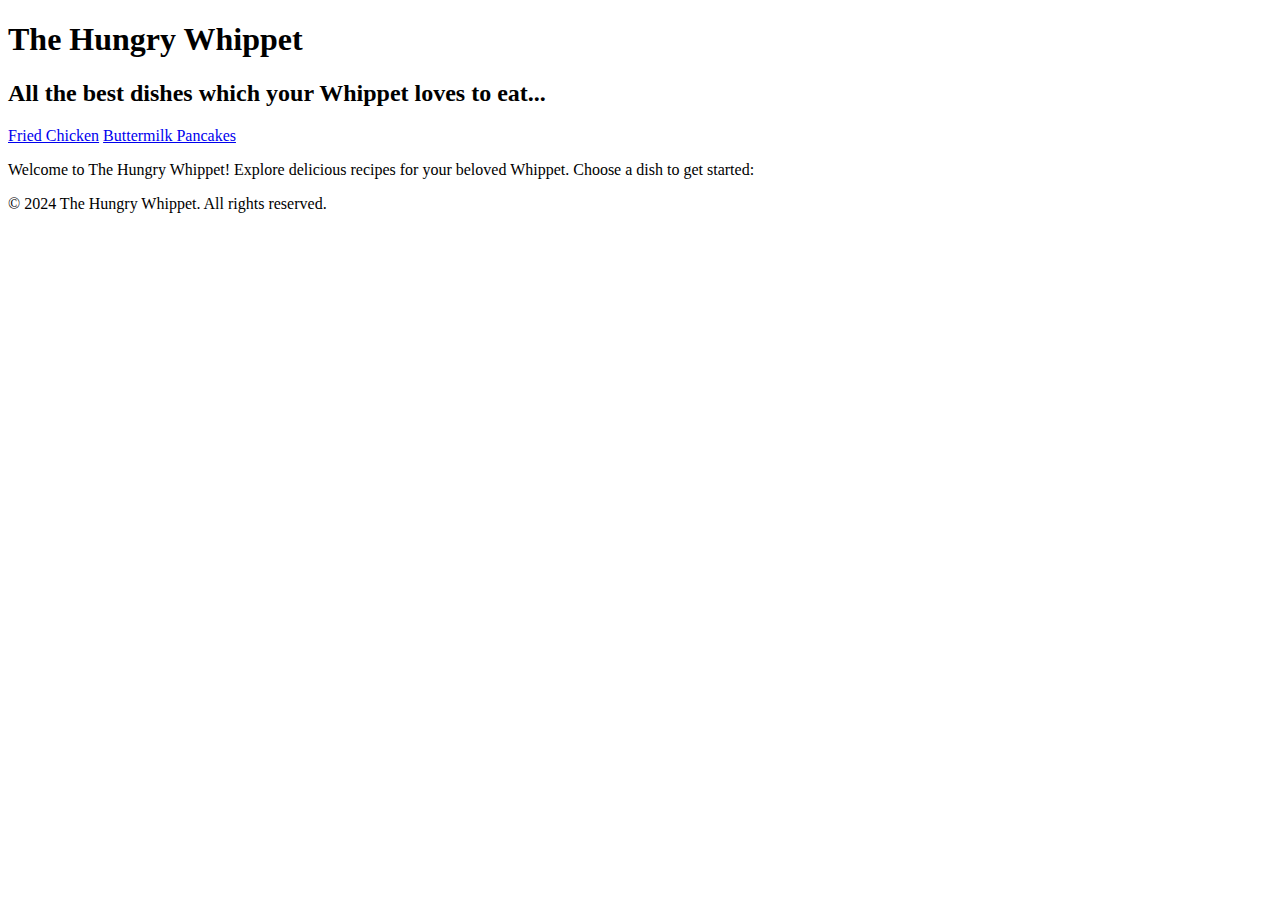
==== index.html @ 167c3234 "basic HTML refresh" ====
<!DOCTYPE html>
<html lang="en">
<head>
    <meta charset="UTF-8">
    <meta name="viewport" content="width=device-width, initial-scale=1.0">
    <title>The Hungry Whippet</title>
</head>
<body>
    <header>
        <h1>The Hungry Whippet</h1>
        <h2>All the best dishes which your Whippet loves to eat...</h2>
    </header>
    <nav aria-label="Main navigation">
        <a href="recipes/fried-chicken.html">Fried Chicken</a> 
        <a href="recipes/buttermilk-pancakes.html">Buttermilk Pancakes</a>
    </nav>
    <main>
        <p>Welcome to The Hungry Whippet! Explore delicious recipes for your beloved Whippet. Choose a dish to get started:</p>
    </main>
    <footer>
        <p>&copy; 2024 The Hungry Whippet. All rights reserved.</p>
    </footer>
</body>
</html>
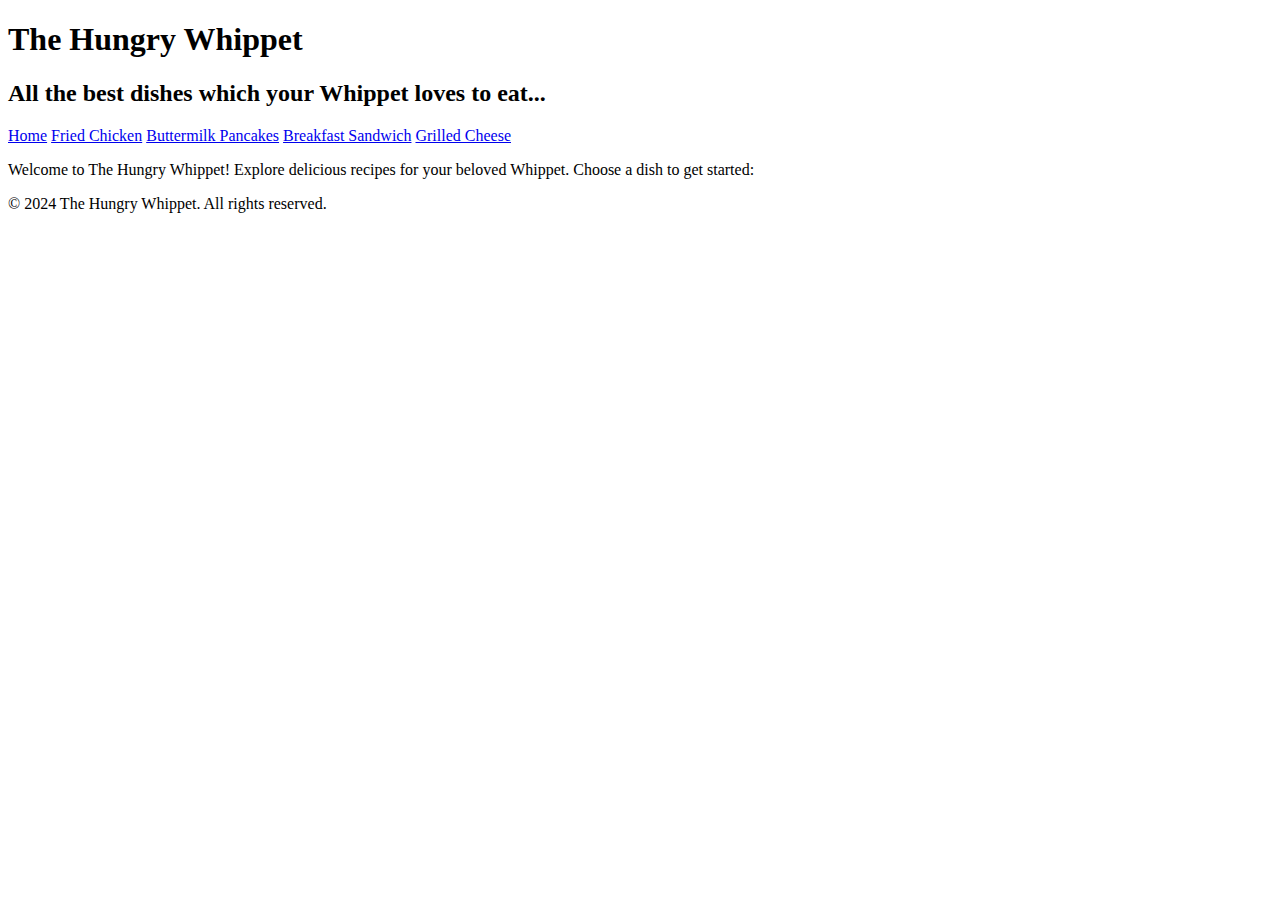
==== commit 8952106f: "more HTML pages" ====
--- a/index.html
+++ b/index.html
@@ -11,8 +11,11 @@
         <h2>All the best dishes which your Whippet loves to eat...</h2>
     </header>
     <nav aria-label="Main navigation">
+        <a href="../index.html">Home</a>
         <a href="recipes/fried-chicken.html">Fried Chicken</a> 
         <a href="recipes/buttermilk-pancakes.html">Buttermilk Pancakes</a>
+        <a href="recipes/breakfast-sandwich.html">Breakfast Sandwich</a>
+        <a href="recipes/grilled-cheese.html">Grilled Cheese</a>
     </nav>
     <main>
         <p>Welcome to The Hungry Whippet! Explore delicious recipes for your beloved Whippet. Choose a dish to get started:</p>
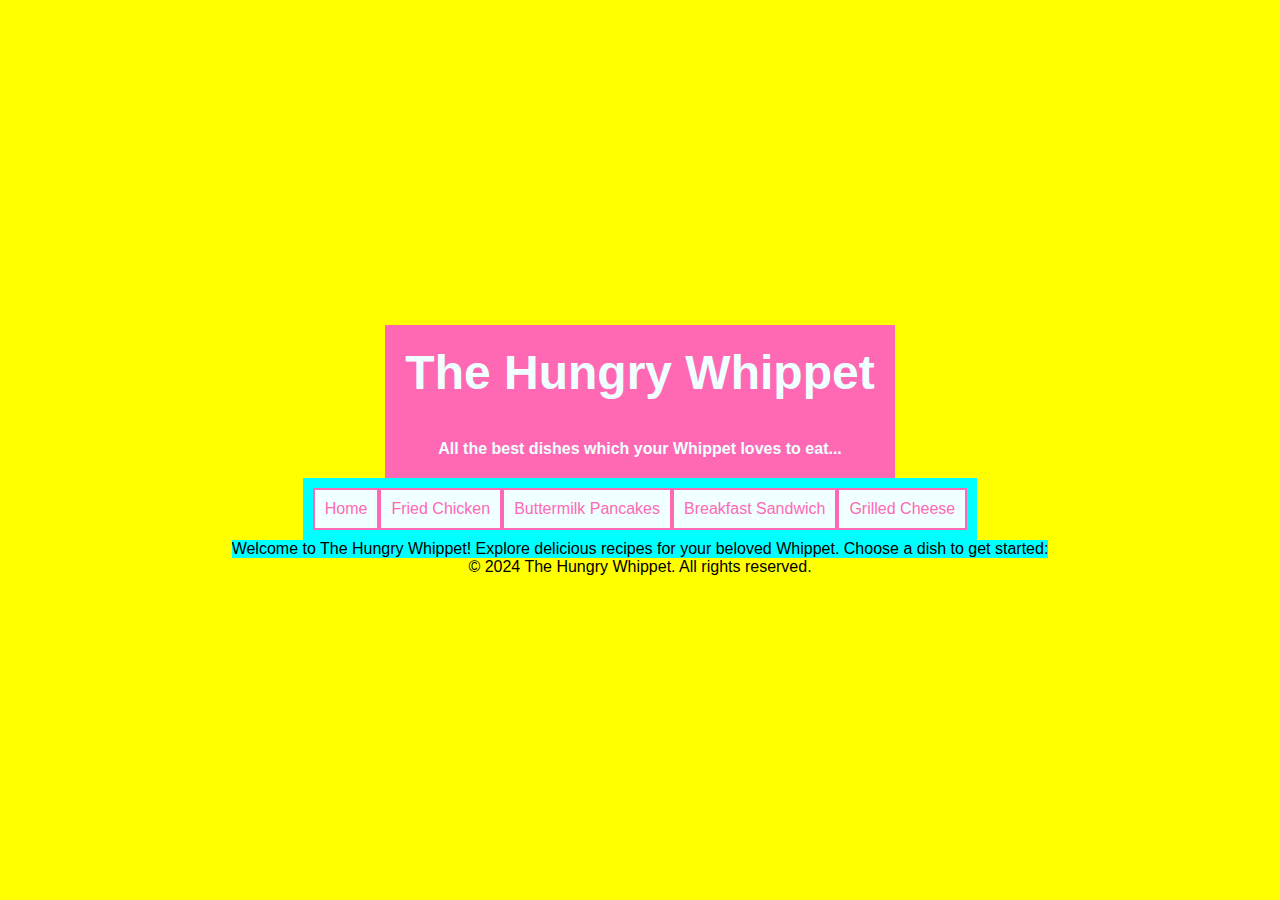
==== commit 5b0dc2f5: "css refresh" ====
--- a/index.html
+++ b/index.html
@@ -1,27 +1,31 @@
 <!DOCTYPE html>
 <html lang="en">
-<head>
-    <meta charset="UTF-8">
-    <meta name="viewport" content="width=device-width, initial-scale=1.0">
+  <head>
+    <meta charset="UTF-8" />
+    <meta name="viewport" content="width=device-width, initial-scale=1.0" />
     <title>The Hungry Whippet</title>
-</head>
-<body>
+    <link rel="stylesheet" href="../styles.css" />
+  </head>
+  <body class="flex-container">
     <header>
-        <h1>The Hungry Whippet</h1>
-        <h2>All the best dishes which your Whippet loves to eat...</h2>
+      <h1>The Hungry Whippet</h1>
+      <h2>All the best dishes which your Whippet loves to eat...</h2>
     </header>
     <nav aria-label="Main navigation">
-        <a href="../index.html">Home</a>
-        <a href="recipes/fried-chicken.html">Fried Chicken</a> 
-        <a href="recipes/buttermilk-pancakes.html">Buttermilk Pancakes</a>
-        <a href="recipes/breakfast-sandwich.html">Breakfast Sandwich</a>
-        <a href="recipes/grilled-cheese.html">Grilled Cheese</a>
+      <a href="../index.html">Home</a>
+      <a href="recipes/fried-chicken.html">Fried Chicken</a>
+      <a href="recipes/buttermilk-pancakes.html">Buttermilk Pancakes</a>
+      <a href="recipes/breakfast-sandwich.html">Breakfast Sandwich</a>
+      <a href="recipes/grilled-cheese.html">Grilled Cheese</a>
     </nav>
     <main>
-        <p>Welcome to The Hungry Whippet! Explore delicious recipes for your beloved Whippet. Choose a dish to get started:</p>
+      <p>
+        Welcome to The Hungry Whippet! Explore delicious recipes for your
+        beloved Whippet. Choose a dish to get started:
+      </p>
     </main>
     <footer>
-        <p>&copy; 2024 The Hungry Whippet. All rights reserved.</p>
+      <p>&copy; 2024 The Hungry Whippet. All rights reserved.</p>
     </footer>
-</body>
+  </body>
 </html>
--- a/styles.css
+++ b/styles.css
@@ -0,0 +1,80 @@
+* {
+  margin: 0;
+  padding: 0;
+  box-sizing: border-box;
+}
+
+body {
+  font-family: "Gill Sans", "Gill Sans MT", Calibri, "Trebuchet MS", sans-serif;
+  background-color: yellow;
+}
+
+.flex-container {
+  display: flex;
+  flex-direction: column;
+  align-items: center;
+  justify-content: center;
+  min-height: 100vh;
+}
+
+.flex-container > header {
+  display: flex;
+  flex-direction: column;
+  justify-content: center;
+  align-content: center;
+  color: azure;
+}
+
+header > h1 {
+  font-size: 3rem;
+  background-color: hotpink;
+  padding: 20px;
+  text-align: center;
+}
+
+header > h2 {
+  font-size: 1rem;
+  background-color: hotpink;
+  padding: 20px;
+  text-align: center;
+}
+
+.flex-container > nav {
+  display: flex;
+  padding: 10px;
+  background-color: aqua;
+}
+
+nav > a {
+  display: flex;
+  justify-content: space-between;
+  color: hotpink;
+  text-align: center;
+  text-decoration: none;
+  font-size: 1rem;
+  padding: 10px;
+  background-color: azure;
+  border: 2px solid hotpink;
+  transition: all 0.5s ease;
+}
+
+nav > a:hover,
+nav > a:active {
+  display: flex;
+  color: azure;
+  text-decoration: underline;
+  font-size: 1.5rem;
+  background-color: hotpink;
+  text-align: center;
+  align-content: center;
+  box-shadow: 0 4px 8px rgba(0, 0, 0, 0.3);
+}
+
+main {
+  background-color: aqua;
+}
+
+#ingredients {
+  background-color: azure;
+  padding: 50px;
+}
